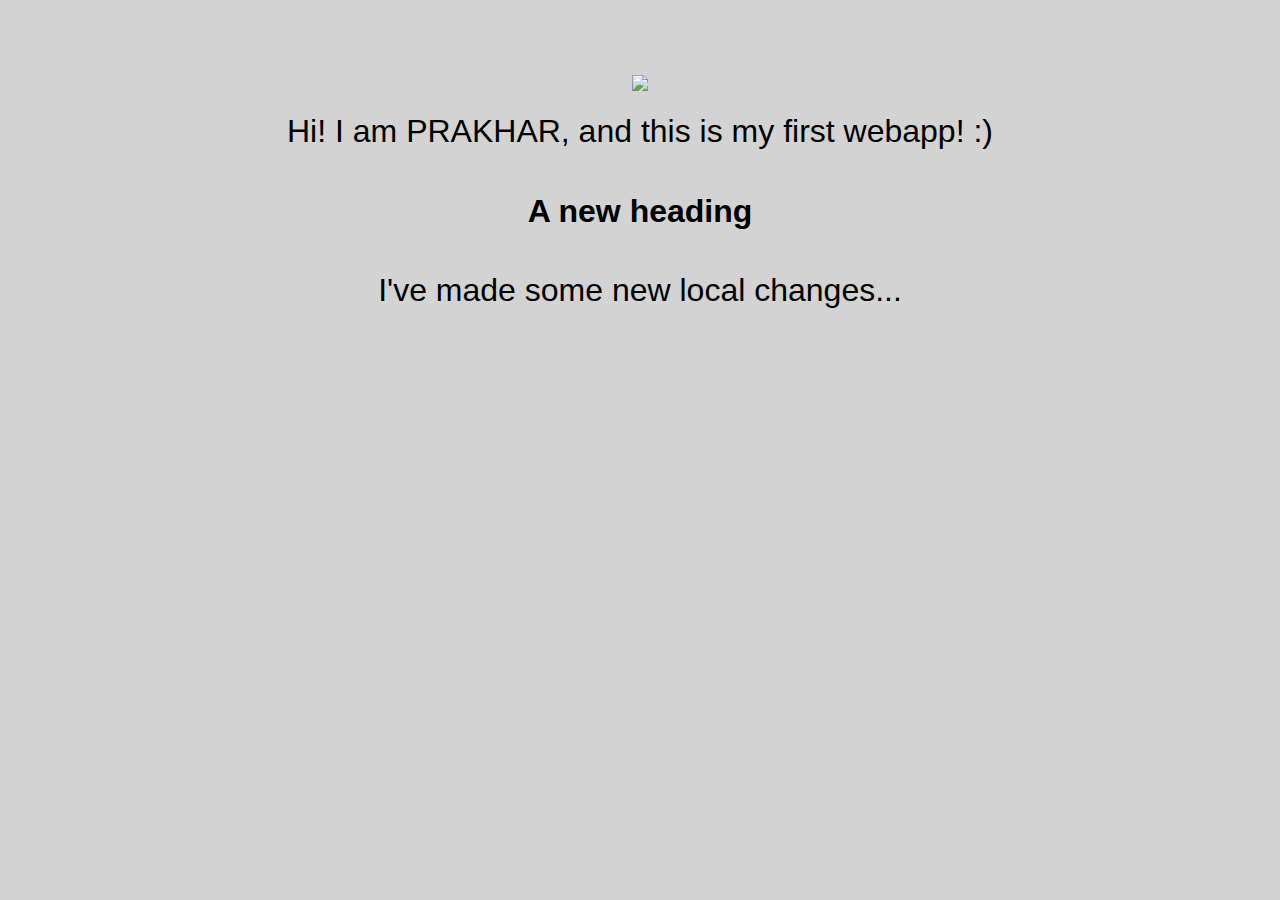
==== ui/index.html @ 508f3d46 "[imad-console] Updates ui/index.html" ====
<!doctype html>
<html>
    <head>
        <link href="/ui/style.css" rel="stylesheet" />
    </head>
    <body>
        <div class="center">
            <img src="/ui/madi.png" class="img-medium"/>
        </div>
        <br>
        <div class="center text-big bold">
            Hi! I am PRAKHAR, and this is my first webapp! :)
            <h4> A new heading </h4>
            I've made some new local changes...
        </div>
        <script type="text/javascript" src="/ui/main.js">
        </script>
    </body>
</html>
---- ui/style.css ----
body {
    font-family: sans-serif;
    background-color: lightgrey;
    margin-top: 75px;
}

.center {
    text-align: center;
}

.text-big {
    font-size: 200%;
}

.bold {
    font-weight: lighter;
}

.img-medium {
    height: 200px;
}
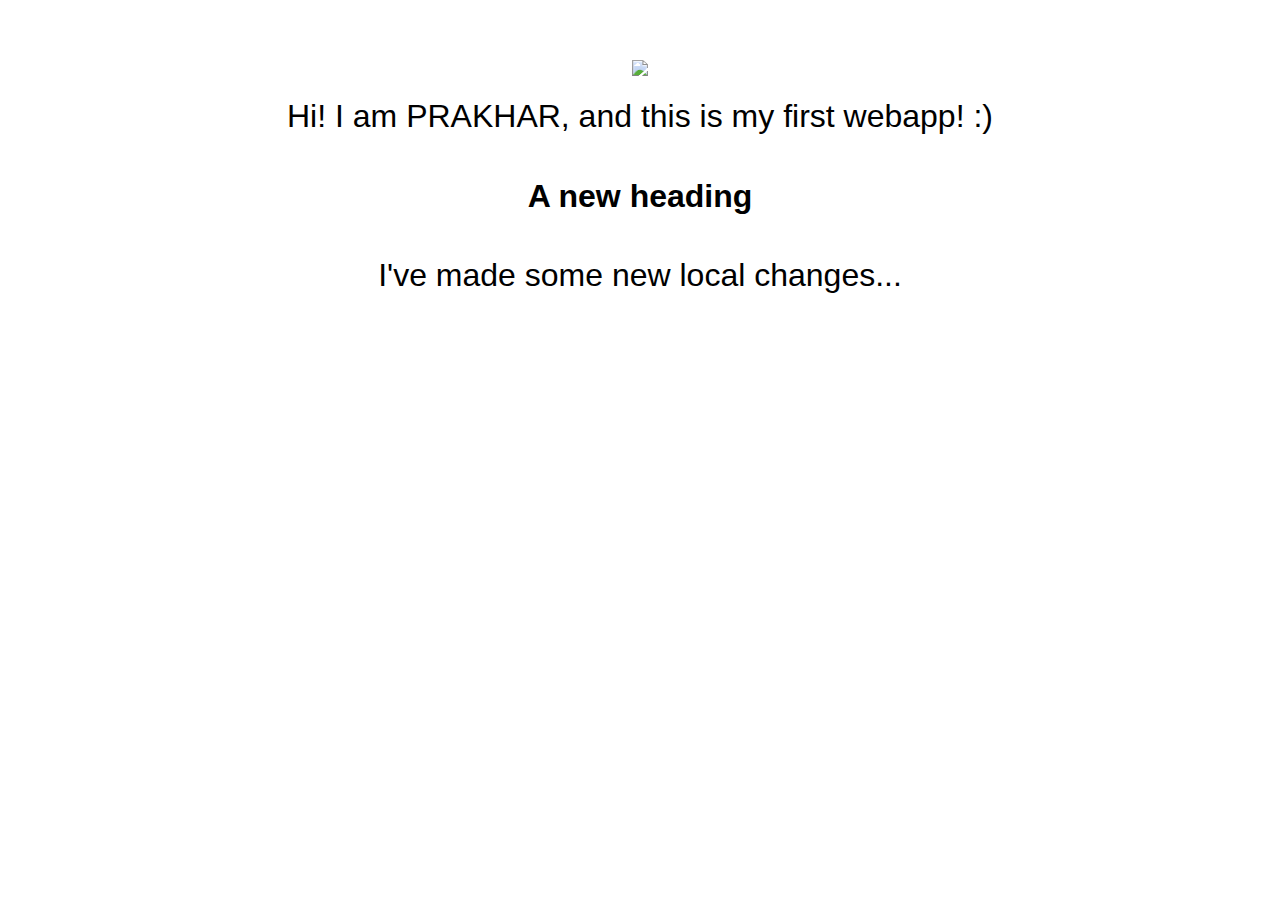
==== commit 64bf05c7: "[imad-console] Updates ui/index.html" ====
--- a/ui/index.html
+++ b/ui/index.html
@@ -13,6 +13,10 @@
             <h4> A new heading </h4>
             I've made some new local changes...
         </div>
+        <script>
+            alert('Hi,I\'m Javascript!');
+        </script>
+        
         <script type="text/javascript" src="/ui/main.js">
         </script>
     </body>
--- a/ui/style.css
+++ b/ui/style.css
@@ -1,7 +1,6 @@
 body {
     font-family: sans-serif;
-    background-color: lightgrey;
-    margin-top: 75px;
+    margin-top: 60px;
 }
 
 .center {
@@ -20,3 +19,11 @@
     height: 200px;
 }
 
+.container {
+    max-width: 700px;
+    margin: 0 auto;
+    color: orange;
+    font-family: sans-serif;
+    padding-left: 20px;
+    padding-right: 20px;
+}  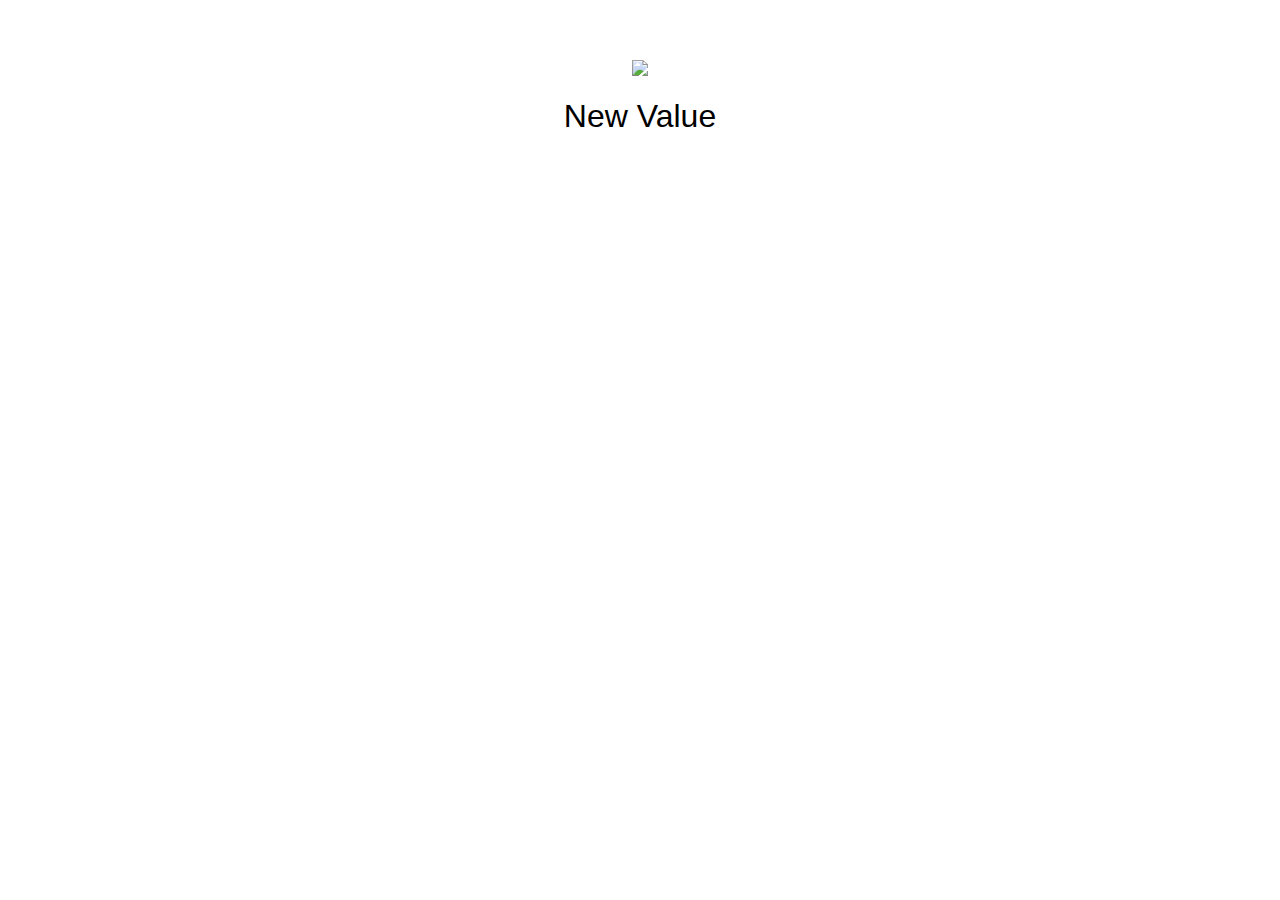
==== commit ec952dc5: "[imad-console] Updates ui/index.html" ====
--- a/ui/index.html
+++ b/ui/index.html
@@ -5,10 +5,10 @@
     </head>
     <body>
         <div class="center">
-            <img src="/ui/madi.png" class="img-medium"/>
+            <img id='madi' src="/ui/madi.png" class="img-medium"/>
         </div>
         <br>
-        <div class="center text-big bold">
+        <div id="main-txt" class="center text-big bold">
             Hi! I am PRAKHAR, and this is my first webapp! :)
             <h4> A new heading </h4>
             I've made some new local changes...
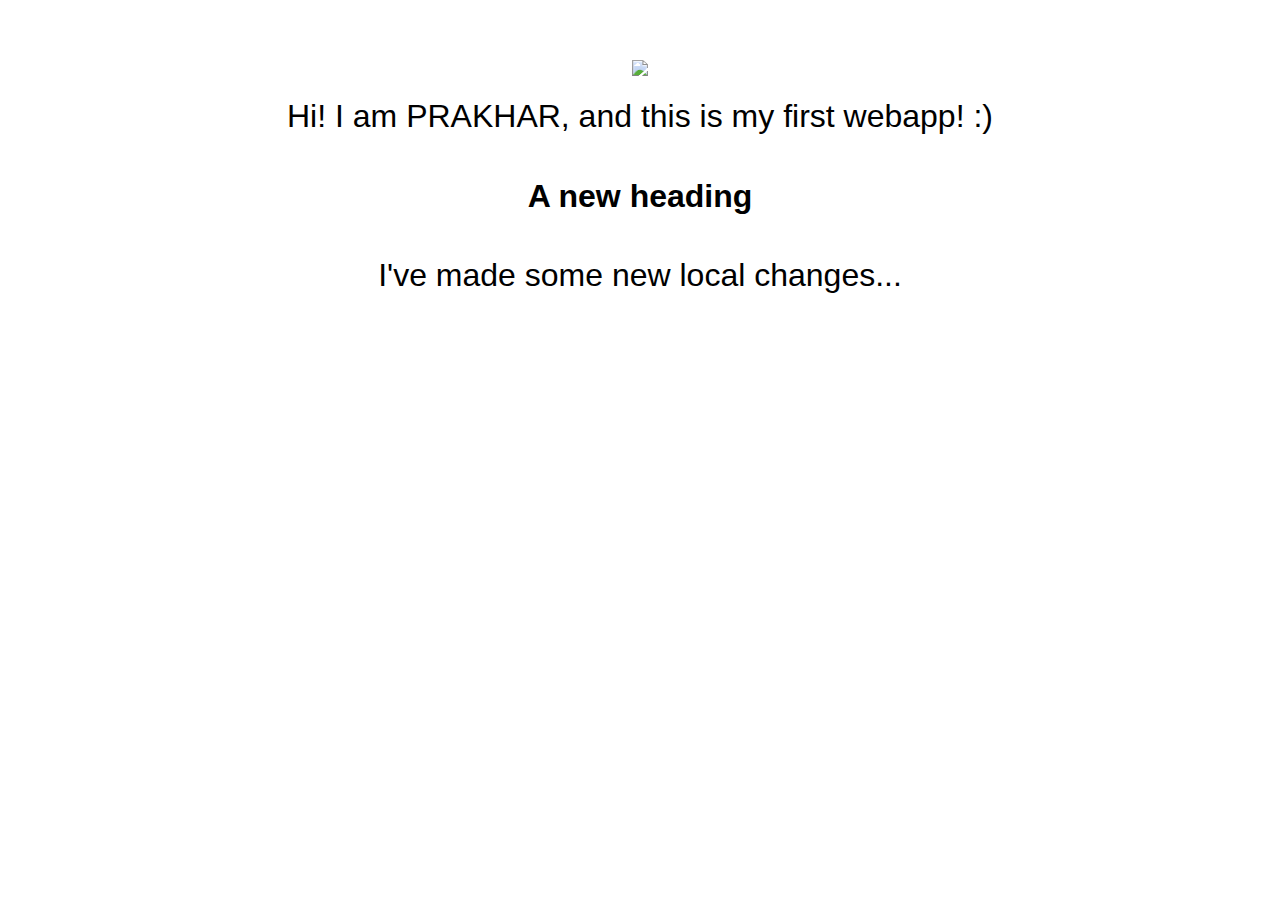
==== commit 833833dc: "[imad-console] Updates ui/index.html" ====
--- a/ui/index.html
+++ b/ui/index.html
@@ -13,11 +13,5 @@
             <h4> A new heading </h4>
             I've made some new local changes...
         </div>
-        <script>
-            alert('Hi,I\'m Javascript!');
-        </script>
-        
-        <script type="text/javascript" src="/ui/main.js">
-        </script>
     </body>
 </html>
